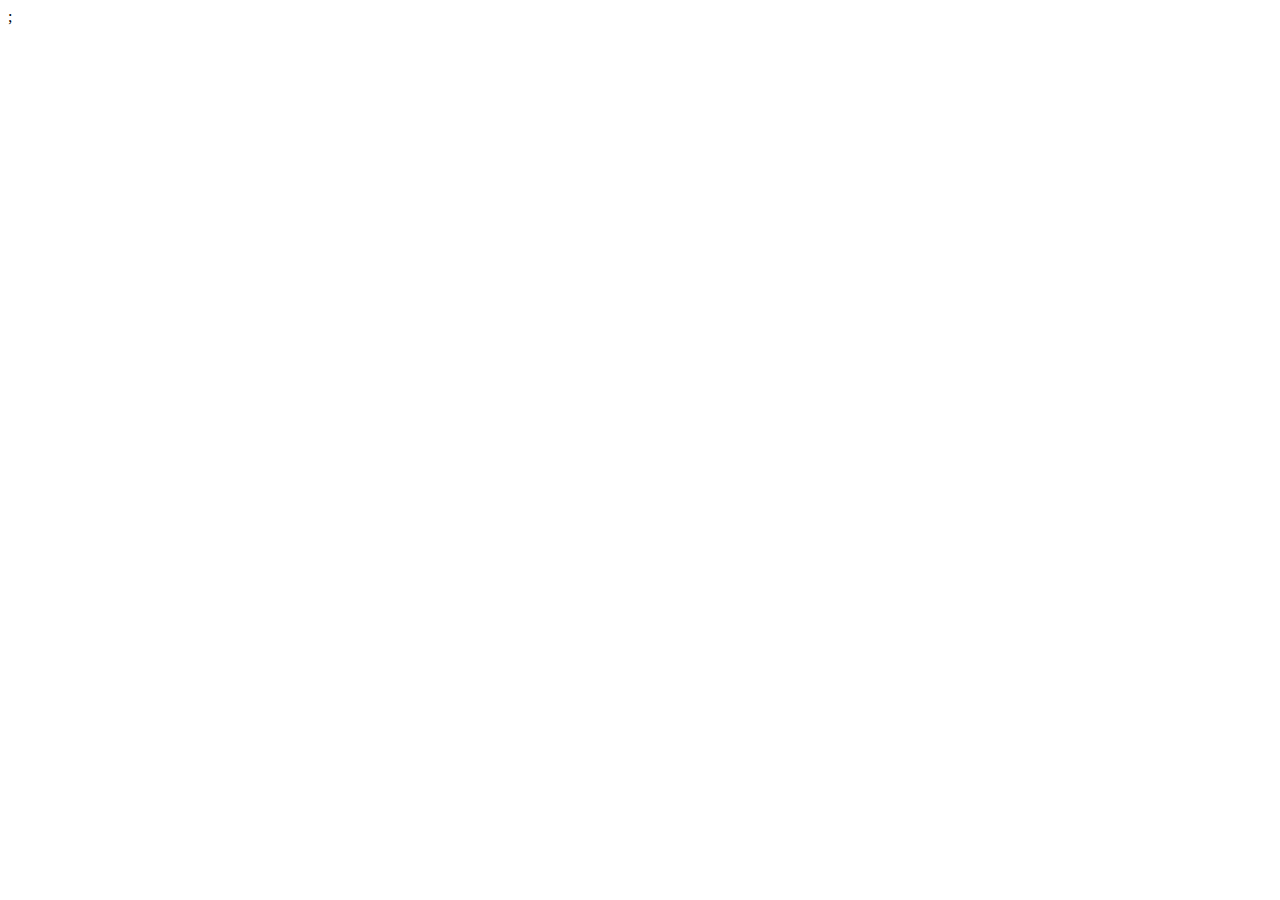
==== src/main/resources/templates/index.html @ 552527e6 "Create class Player, implement getters/setters" ====
<!doctype html>
<html lang="en" xmlns:th="http://www.thymeleaf.org">
  <head>
    <!-- Required meta tags -->
    <meta charset="utf-8">
    <meta name="viewport" content="width=device-width, initial-scale=1, shrink-to-fit=no">

    <!-- Bootstrap CSS -->
    <link rel="stylesheet" href="https://stackpath.bootstrapcdn.com/bootstrap/4.1.3/css/bootstrap.min.css" integrity="sha384-MCw98/SFnGE8fJT3GXwEOngsV7Zt27NXFoaoApmYm81iuXoPkFOJwJ8ERdknLPMO" crossorigin="anonymous">

    <title>Superhero</title>
  </head>
  <body>
    <!-- Main Body of Page -->
    <div th:insert="fragments/header :: header"></div>
    
    

    <!-- End main body -->
    
    <!-- Optional JavaScript -->
    <!-- jQuery first, then Popper.js, then Bootstrap JS -->
    
    <script src="https://code.jquery.com/jquery-3.3.1.slim.min.js" integrity="sha384-q8i/X+965DzO0rT7abK41JStQIAqVgRVzpbzo5smXKp4YfRvH+8abtTE1Pi6jizo" crossorigin="anonymous"></script>
    <script src="https://cdnjs.cloudflare.com/ajax/libs/popper.js/1.14.3/umd/popper.min.js" integrity="sha384-ZMP7rVo3mIykV+2+9J3UJ46jBk0WLaUAdn689aCwoqbBJiSnjAK/l8WvCWPIPm49" crossorigin="anonymous"></script>
    <script src="https://stackpath.bootstrapcdn.com/bootstrap/4.1.3/js/bootstrap.min.js" integrity="sha384-ChfqqxuZUCnJSK3+MXmPNIyE6ZbWh2IMqE241rYiqJxyMiZ6OW/JmZQ5stwEULTy" crossorigin="anonymous"></script>
    <script src="https://ajax.googleapis.com/ajax/libs/jquery/3.5.1/jquery.min.js"></script>
  </body>
</html>;
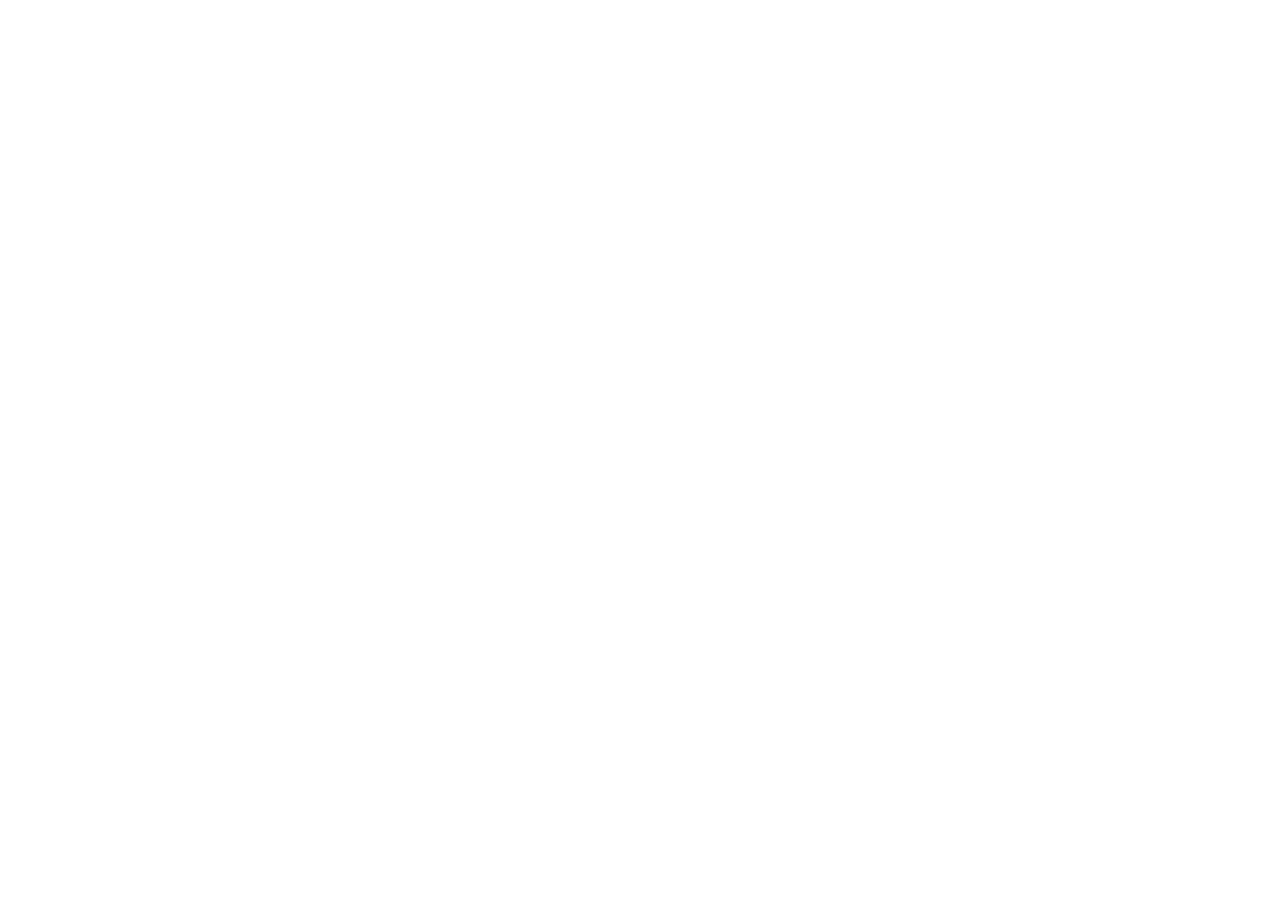
==== commit 5cce5a57: "Attempt frontend data visualization" ====
--- a/src/main/resources/templates/index.html
+++ b/src/main/resources/templates/index.html
@@ -1,33 +1,48 @@
-<!doctype html>
-<html lang="en" xmlns:th="http://www.thymeleaf.org">
-  <head>
-    <!-- Required meta tags -->
-    <meta charset="utf-8">
-    <meta name="viewport" content="width=device-width, initial-scale=1, shrink-to-fit=no">
+<!DOCTYPE HTML>
+<html>
+<head>
+<script>
+window.onload = function() {
 
-    <!-- Bootstrap CSS -->
-    <link rel="stylesheet" href="https://stackpath.bootstrapcdn.com/bootstrap/4.1.3/css/bootstrap.min.css" integrity="sha384-MCw98/SFnGE8fJT3GXwEOngsV7Zt27NXFoaoApmYm81iuXoPkFOJwJ8ERdknLPMO" crossorigin="anonymous">
+var dataPoints = [];
 
-    <title>Superhero</title>
-  </head>
-  <body>
-    <!-- Main Body of Page -->
-    <div th:insert="fragments/header :: header"></div>
-    
-    
+var chart = new CanvasJS.Chart("chartContainer", {
+	animationEnabled: true,
+	theme: "light2",
+	title: {
+		text: "Daily Sales Data"
+	},
+	axisY: {
+		title: "Units",
+		titleFontSize: 24,
+		includeZero: true
+	},
+	data: [{
+		type: "column",
+		yValueFormatString: "#,### Units",
+		dataPoints: dataPoints
+	}]
+});
 
-    <!-- End main body -->
-    
-    <!-- Optional JavaScript -->
-    <!-- jQuery first, then Popper.js, then Bootstrap JS -->
-    
-    <script src="https://code.jquery.com/jquery-3.3.1.slim.min.js" integrity="sha384-q8i/X+965DzO0rT7abK41JStQIAqVgRVzpbzo5smXKp4YfRvH+8abtTE1Pi6jizo" crossorigin="anonymous"></script>
-    <script src="https://cdnjs.cloudflare.com/ajax/libs/popper.js/1.14.3/umd/popper.min.js" integrity="sha384-ZMP7rVo3mIykV+2+9J3UJ46jBk0WLaUAdn689aCwoqbBJiSnjAK/l8WvCWPIPm49" crossorigin="anonymous"></script>
-    <script src="https://stackpath.bootstrapcdn.com/bootstrap/4.1.3/js/bootstrap.min.js" integrity="sha384-ChfqqxuZUCnJSK3+MXmPNIyE6ZbWh2IMqE241rYiqJxyMiZ6OW/JmZQ5stwEULTy" crossorigin="anonymous"></script>
-    <script src="https://ajax.googleapis.com/ajax/libs/jquery/3.5.1/jquery.min.js"></script>
-  </body>
-</html>;
+function addData(data) {
+	for (var i = 0; i < data.length; i++) {
+		dataPoints.push({
+			x: new Date(data[i].date),
+			y: data[i].units
+		});
+	}
+	chart.render();
 
+}
 
+$.getJSON("https://canvasjs.com/data/gallery/javascript/daily-sales-data.json", addData);
 
-
+}
+</script>
+</head>
+<body>
+<div id="chartContainer" style="height: 300px; width: 100%;"></div>
+<script src="https://canvasjs.com/assets/script/jquery-1.11.1.min.js"></script>
+<script src="https://canvasjs.com/assets/script/canvasjs.min.js"></script>
+</body>
+</html>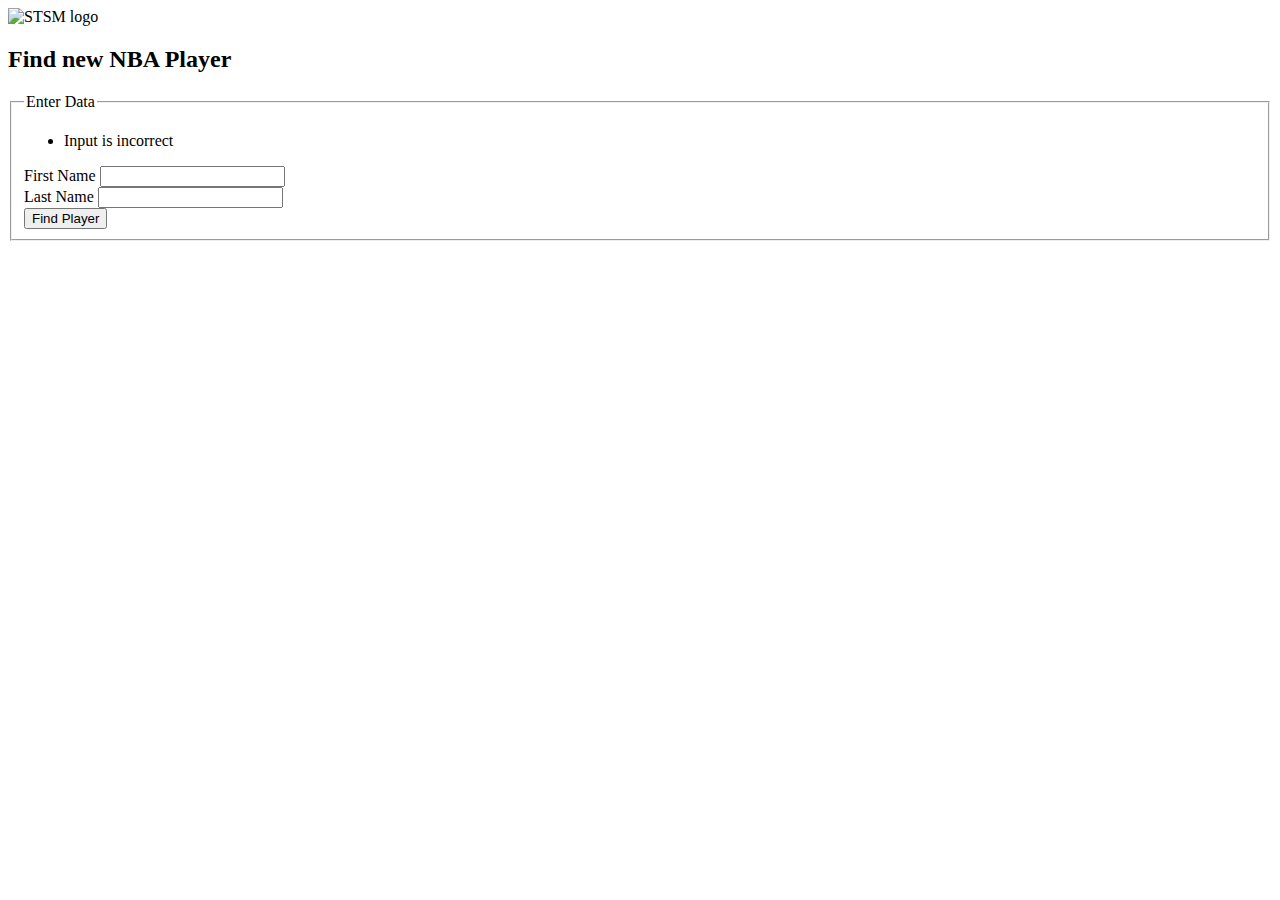
==== commit dfdf745f: "Beautify UI" ====
--- a/src/main/resources/templates/index.html
+++ b/src/main/resources/templates/index.html
@@ -1,48 +1,59 @@
-<!DOCTYPE HTML>
-<html>
-<head>
-<script>
-window.onload = function() {
+<!DOCTYPE html>
 
-var dataPoints = [];
+<html xmlns:th="http://www.thymeleaf.org">
 
-var chart = new CanvasJS.Chart("chartContainer", {
-	animationEnabled: true,
-	theme: "light2",
-	title: {
-		text: "Daily Sales Data"
-	},
-	axisY: {
-		title: "Units",
-		titleFontSize: 24,
-		includeZero: true
-	},
-	data: [{
-		type: "column",
-		yValueFormatString: "#,### Units",
-		dataPoints: dataPoints
-	}]
-});
+  <head>
+    <title>NBA Stats</title>
+    <meta http-equiv="Content-Type" content="text/html; charset=UTF-8" />
+    <link rel="stylesheet" type="text/css" media="all" href="/css/stsm.css" th:href="@{/css/stsm.css}"/>
+    
+  </head>
 
-function addData(data) {
-	for (var i = 0; i < data.length; i++) {
-		dataPoints.push({
-			x: new Date(data[i].date),
-			y: data[i].units
-		});
-	}
-	chart.render();
+  <body>
 
-}
+    <div>
+      <img src="/images/stsmlogo.png" alt="STSM logo" title="STSM logo" 
+           th:src="@{/images/nbastats.PNG}" th:alt-title="#{title.application}" width="400" height="210"/>
+    </div>
+      
+    <div>
+    
+      <h2>Find new NBA Player</h2>
+      
+      <form action="#" th:action="@{/basketball/createPlayer/}" method="POST" th:object="${player}">
+    
+        <fieldset>
+          
+          <legend>Enter Data</legend>
 
-$.getJSON("https://canvasjs.com/data/gallery/javascript/daily-sales-data.json", addData);
+          <ul th:if="${#fields.hasErrors('*')}" class="errorlist">
+            <li th:each="err : ${#fields.errors('*')}" th:text="${err}">Input is incorrect</li>
+          </ul>
 
-}
-</script>
-</head>
-<body>
-<div id="chartContainer" style="height: 300px; width: 100%;"></div>
-<script src="https://canvasjs.com/assets/script/jquery-1.11.1.min.js"></script>
-<script src="https://canvasjs.com/assets/script/canvasjs.min.js"></script>
-</body>
+          
+          <div>
+            <label for="first_name">
+              <span>First Name</span>
+            </label>
+            <input type="text" th:field="*{first_name}" />
+          </div>
+          
+          <div>
+            <label for="last_name">
+              <span>Last Name</span>
+            </label>
+            <input type="text" th:field="*{last_name}" />
+          </div>
+
+          <div class="submit">
+            <button type="submit" name="save">Find Player</button>    
+          </div>
+        
+        </fieldset>
+          
+      </form>
+ 
+    </div>
+
+  </body>
 </html>